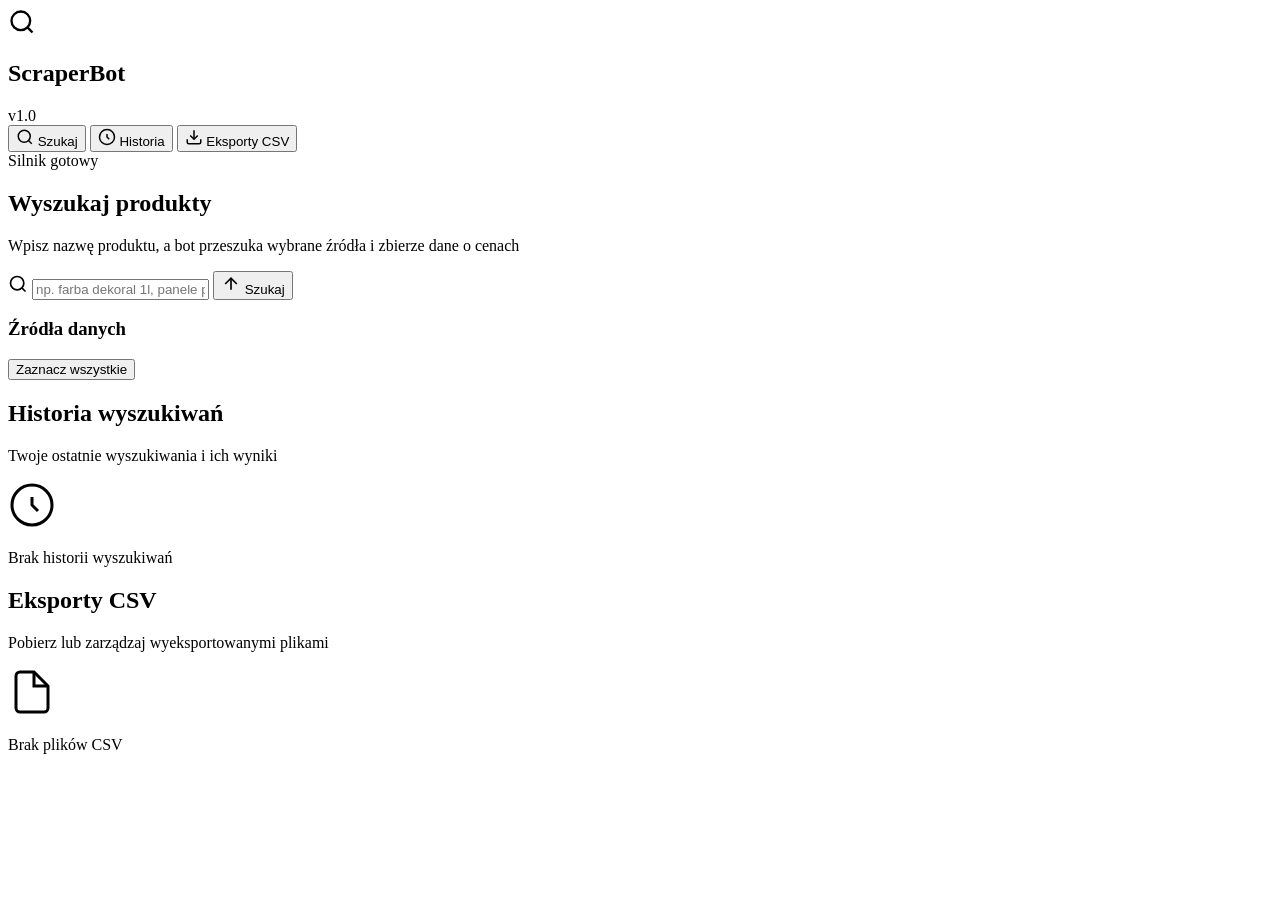
==== frontend/index.html @ a4da9049 "feat: add complete product scraper bot with anti-detection and modern UI - FastAPI backend with Play" ====
<!DOCTYPE html>
<html lang="pl">
<head>
    <meta charset="UTF-8">
    <meta name="viewport" content="width=device-width, initial-scale=1.0">
    <title>Product Scraper Bot</title>
    <link rel="stylesheet" href="/static/css/style.css">
    <link rel="preconnect" href="https://fonts.googleapis.com">
    <link rel="preconnect" href="https://fonts.gstatic.com" crossorigin>
    <link href="https://fonts.googleapis.com/css2?family=Inter:wght@300;400;500;600;700&display=swap" rel="stylesheet">
</head>
<body>
    <div class="app">
        <!-- Sidebar -->
        <aside class="sidebar">
            <div class="sidebar-header">
                <div class="logo">
                    <div class="logo-icon">
                        <svg width="28" height="28" viewBox="0 0 24 24" fill="none" stroke="currentColor" stroke-width="2">
                            <circle cx="11" cy="11" r="8"></circle>
                            <path d="m21 21-4.35-4.35"></path>
                        </svg>
                    </div>
                    <div>
                        <h1>ScraperBot</h1>
                        <span class="version">v1.0</span>
                    </div>
                </div>
            </div>

            <nav class="sidebar-nav">
                <button class="nav-btn active" data-tab="search">
                    <svg width="18" height="18" viewBox="0 0 24 24" fill="none" stroke="currentColor" stroke-width="2">
                        <circle cx="11" cy="11" r="8"></circle>
                        <path d="m21 21-4.35-4.35"></path>
                    </svg>
                    Szukaj
                </button>
                <button class="nav-btn" data-tab="history">
                    <svg width="18" height="18" viewBox="0 0 24 24" fill="none" stroke="currentColor" stroke-width="2">
                        <path d="M12 8v4l3 3"></path>
                        <circle cx="12" cy="12" r="10"></circle>
                    </svg>
                    Historia
                </button>
                <button class="nav-btn" data-tab="exports">
                    <svg width="18" height="18" viewBox="0 0 24 24" fill="none" stroke="currentColor" stroke-width="2">
                        <path d="M21 15v4a2 2 0 0 1-2 2H5a2 2 0 0 1-2-2v-4"></path>
                        <polyline points="7 10 12 15 17 10"></polyline>
                        <line x1="12" y1="15" x2="12" y2="3"></line>
                    </svg>
                    Eksporty CSV
                </button>
            </nav>

            <div class="sidebar-footer">
                <div class="status-indicator" id="engineStatus">
                    <span class="status-dot"></span>
                    <span class="status-text">Silnik gotowy</span>
                </div>
            </div>
        </aside>

        <!-- Main Content -->
        <main class="main-content">
            <!-- Search Tab -->
            <div class="tab-content active" id="tab-search">
                <div class="search-section">
                    <div class="search-header">
                        <h2>Wyszukaj produkty</h2>
                        <p>Wpisz nazwę produktu, a bot przeszuka wybrane źródła i zbierze dane o cenach</p>
                    </div>

                    <div class="search-box">
                        <div class="search-input-wrapper">
                            <svg class="search-icon" width="20" height="20" viewBox="0 0 24 24" fill="none" stroke="currentColor" stroke-width="2">
                                <circle cx="11" cy="11" r="8"></circle>
                                <path d="m21 21-4.35-4.35"></path>
                            </svg>
                            <input type="text" id="searchInput" placeholder="np. farba dekoral 1l, panele podłogowe, klej montażowy..." autocomplete="off">
                            <button class="search-btn" id="searchBtn" onclick="startSearch()">
                                <svg width="20" height="20" viewBox="0 0 24 24" fill="none" stroke="currentColor" stroke-width="2">
                                    <path d="m5 12 7-7 7 7"></path>
                                    <path d="M12 19V5"></path>
                                </svg>
                                Szukaj
                            </button>
                        </div>
                    </div>

                    <!-- Source selection -->
                    <div class="sources-section">
                        <div class="sources-header">
                            <h3>Źródła danych</h3>
                            <button class="select-all-btn" onclick="toggleAllSources()">Zaznacz wszystkie</button>
                        </div>
                        <div class="sources-grid" id="sourcesGrid">
                            <!-- Populated by JS -->
                        </div>
                    </div>
                </div>

                <!-- Results Section -->
                <div class="results-section" id="resultsSection" style="display: none;">
                    <!-- Progress -->
                    <div class="progress-bar-container" id="progressContainer">
                        <div class="progress-info">
                            <span id="progressText">Szukanie...</span>
                            <span id="progressCount">0 / 0</span>
                        </div>
                        <div class="progress-bar">
                            <div class="progress-fill" id="progressFill"></div>
                        </div>
                        <div class="current-source" id="currentSource"></div>
                    </div>

                    <!-- Stats -->
                    <div class="results-stats" id="resultsStats" style="display: none;">
                        <div class="stat-card">
                            <div class="stat-value" id="statTotal">0</div>
                            <div class="stat-label">Znalezionych produktów</div>
                        </div>
                        <div class="stat-card">
                            <div class="stat-value" id="statSources">0</div>
                            <div class="stat-label">Przeszukanych źródeł</div>
                        </div>
                        <div class="stat-card">
                            <div class="stat-value" id="statCheapest">-</div>
                            <div class="stat-label">Najniższa cena</div>
                        </div>
                        <div class="stat-card action" onclick="downloadCSV()">
                            <svg width="24" height="24" viewBox="0 0 24 24" fill="none" stroke="currentColor" stroke-width="2">
                                <path d="M21 15v4a2 2 0 0 1-2 2H5a2 2 0 0 1-2-2v-4"></path>
                                <polyline points="7 10 12 15 17 10"></polyline>
                                <line x1="12" y1="15" x2="12" y2="3"></line>
                            </svg>
                            <div class="stat-label">Pobierz CSV</div>
                        </div>
                    </div>

                    <!-- Results Table -->
                    <div class="results-table-container" id="tableContainer" style="display: none;">
                        <div class="table-header">
                            <h3>Wyniki wyszukiwania</h3>
                            <div class="table-actions">
                                <input type="text" id="filterInput" placeholder="Filtruj wyniki..." oninput="filterResults()">
                                <select id="sortSelect" onchange="sortResults()">
                                    <option value="price_asc">Cena: rosnąco</option>
                                    <option value="price_desc">Cena: malejąco</option>
                                    <option value="name_asc">Nazwa: A-Z</option>
                                    <option value="name_desc">Nazwa: Z-A</option>
                                    <option value="source">Źródło</option>
                                </select>
                            </div>
                        </div>
                        <div class="table-wrapper">
                            <table>
                                <thead>
                                    <tr>
                                        <th class="col-img">Zdjęcie</th>
                                        <th class="col-name">Nazwa produktu</th>
                                        <th class="col-price">Cena</th>
                                        <th class="col-source">Źródło</th>
                                        <th class="col-avail">Dostępność</th>
                                        <th class="col-rating">Ocena</th>
                                        <th class="col-actions">Akcje</th>
                                    </tr>
                                </thead>
                                <tbody id="resultsBody">
                                </tbody>
                            </table>
                        </div>
                    </div>
                </div>
            </div>

            <!-- History Tab -->
            <div class="tab-content" id="tab-history">
                <div class="tab-header">
                    <h2>Historia wyszukiwań</h2>
                    <p>Twoje ostatnie wyszukiwania i ich wyniki</p>
                </div>
                <div class="history-list" id="historyList">
                    <div class="empty-state">
                        <svg width="48" height="48" viewBox="0 0 24 24" fill="none" stroke="currentColor" stroke-width="1.5">
                            <path d="M12 8v4l3 3"></path>
                            <circle cx="12" cy="12" r="10"></circle>
                        </svg>
                        <p>Brak historii wyszukiwań</p>
                    </div>
                </div>
            </div>

            <!-- Exports Tab -->
            <div class="tab-content" id="tab-exports">
                <div class="tab-header">
                    <h2>Eksporty CSV</h2>
                    <p>Pobierz lub zarządzaj wyeksportowanymi plikami</p>
                </div>
                <div class="exports-list" id="exportsList">
                    <div class="empty-state">
                        <svg width="48" height="48" viewBox="0 0 24 24" fill="none" stroke="currentColor" stroke-width="1.5">
                            <path d="M13 2H6a2 2 0 0 0-2 2v16a2 2 0 0 0 2 2h12a2 2 0 0 0 2-2V9z"></path>
                            <polyline points="13 2 13 9 20 9"></polyline>
                        </svg>
                        <p>Brak plików CSV</p>
                    </div>
                </div>
            </div>
        </main>
    </div>

    <!-- Toast notifications -->
    <div class="toast-container" id="toastContainer"></div>

    <script src="/static/js/app.js"></script>
</body>
</html>
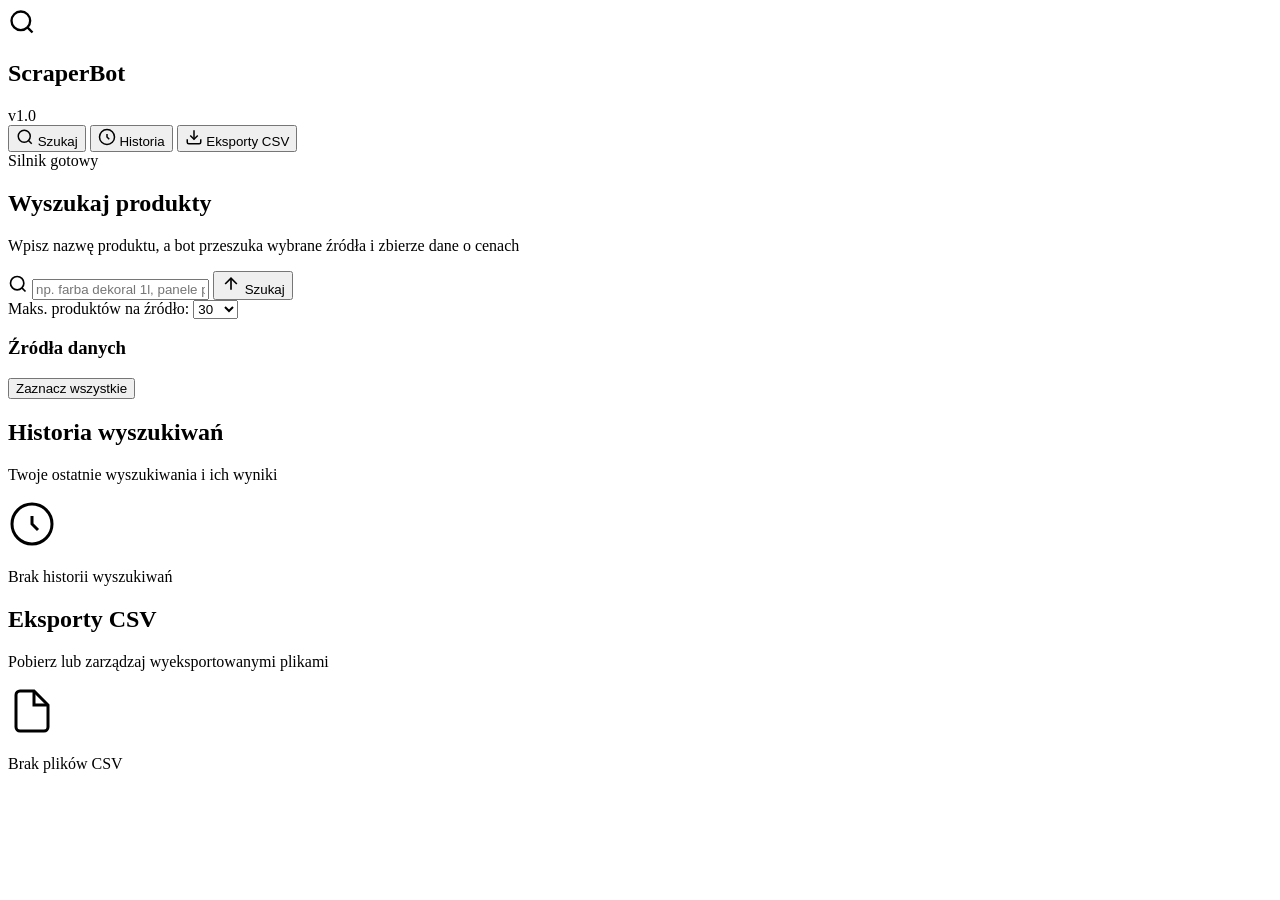
==== commit c22769a2: "feat: add configurable max_results (10-200 products per source) Backend: - Add max_results field to " ====
--- a/frontend/index.html
+++ b/frontend/index.html
@@ -88,6 +88,19 @@
                         </div>
                     </div>
 
+                    <!-- Max results selector -->
+                    <div class="max-results-section">
+                        <label for="maxResults">Maks. produktów na źródło:</label>
+                        <select id="maxResults">
+                            <option value="10">10</option>
+                            <option value="30" selected>30</option>
+                            <option value="50">50</option>
+                            <option value="100">100</option>
+                            <option value="150">150</option>
+                            <option value="200">200</option>
+                        </select>
+                    </div>
+
                     <!-- Source selection -->
                     <div class="sources-section">
                         <div class="sources-header">
@@ -161,8 +174,7 @@
                                         <th class="col-name">Nazwa produktu</th>
                                         <th class="col-price">Cena</th>
                                         <th class="col-source">Źródło</th>
-                                        <th class="col-avail">Dostępność</th>
-                                        <th class="col-rating">Ocena</th>
+                                        <th class="col-details">Szczegóły</th>
                                         <th class="col-actions">Akcje</th>
                                     </tr>
                                 </thead>
